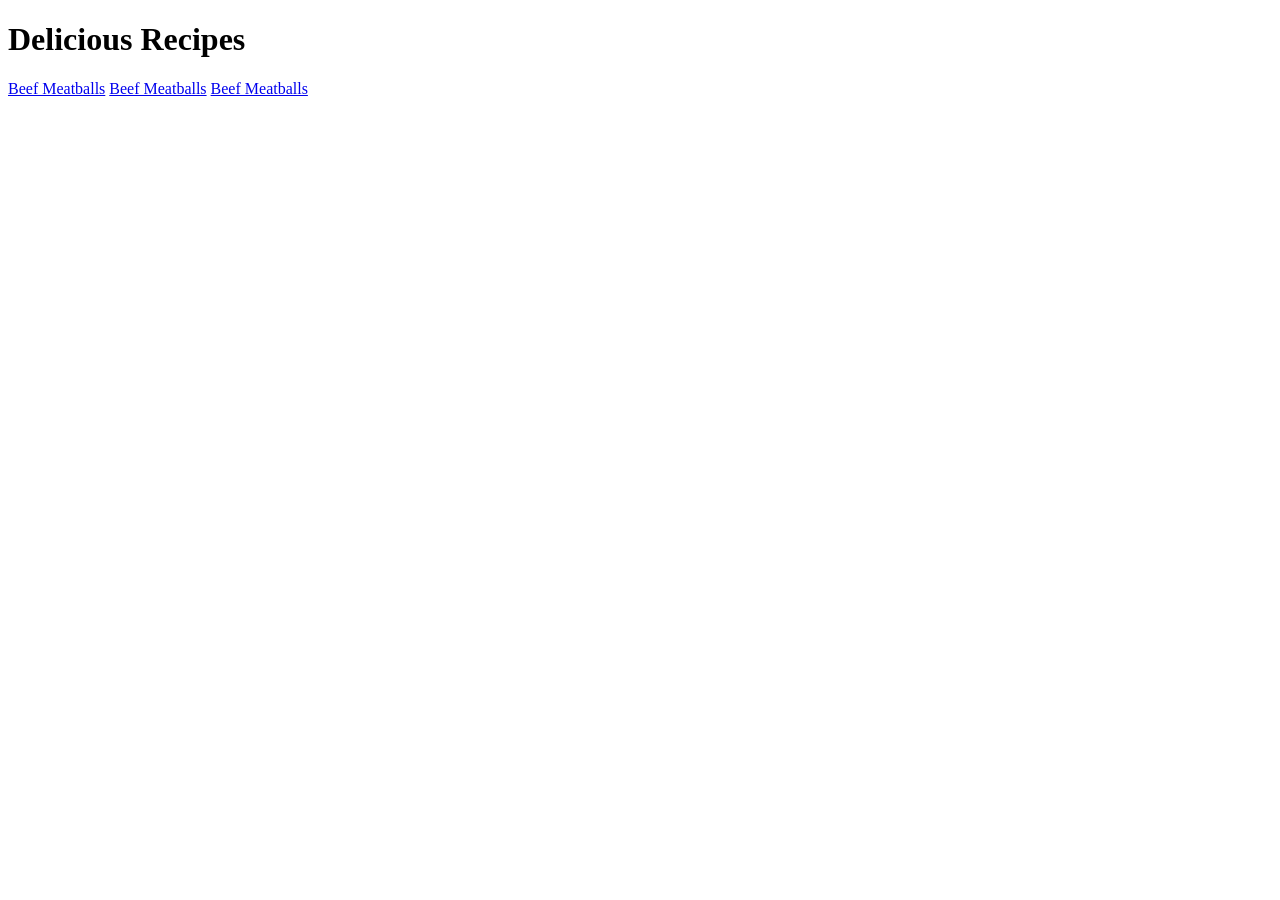
==== index.html @ 5abefbe4 "Add recipe on index and create html for recipes" ====
<!DOCTYPE html>
<html lang="en">
<head>
    <meta charset="UTF-8">
    <meta name="viewport" content="width=device-width, initial-scale=1.0">
    <title>Home Page</title>
</head>
<body>
    <h1>Delicious Recipes</h1>
    <a href="./recipes/vegan-meatballs.html">Beef Meatballs</a>
    <a href="./recipes/chicken-parmigiana.html">Beef Meatballs</a>
    <a href="./recipes/lasagna.html">Beef Meatballs</a>

</body>
</html>
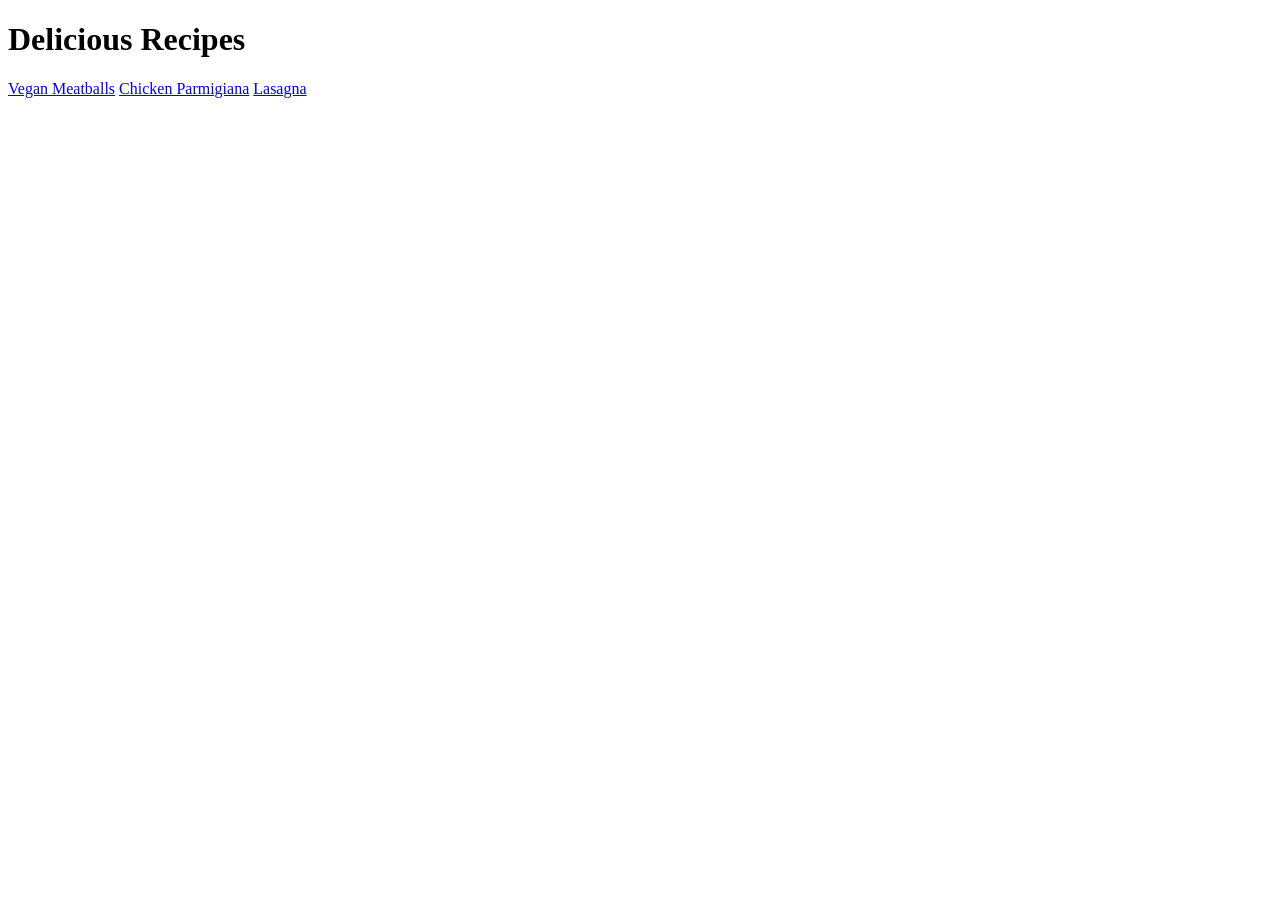
==== commit 207cff50: "Correct recipe names on index.html" ====
--- a/index.html
+++ b/index.html
@@ -7,9 +7,9 @@
 </head>
 <body>
     <h1>Delicious Recipes</h1>
-    <a href="./recipes/vegan-meatballs.html">Beef Meatballs</a>
-    <a href="./recipes/chicken-parmigiana.html">Beef Meatballs</a>
-    <a href="./recipes/lasagna.html">Beef Meatballs</a>
+    <a href="./recipes/vegan-meatballs.html">Vegan Meatballs</a>
+    <a href="./recipes/chicken-parmigiana.html">Chicken Parmigiana</a>
+    <a href="./recipes/lasagna.html">Lasagna</a>
 
 </body>
 </html>
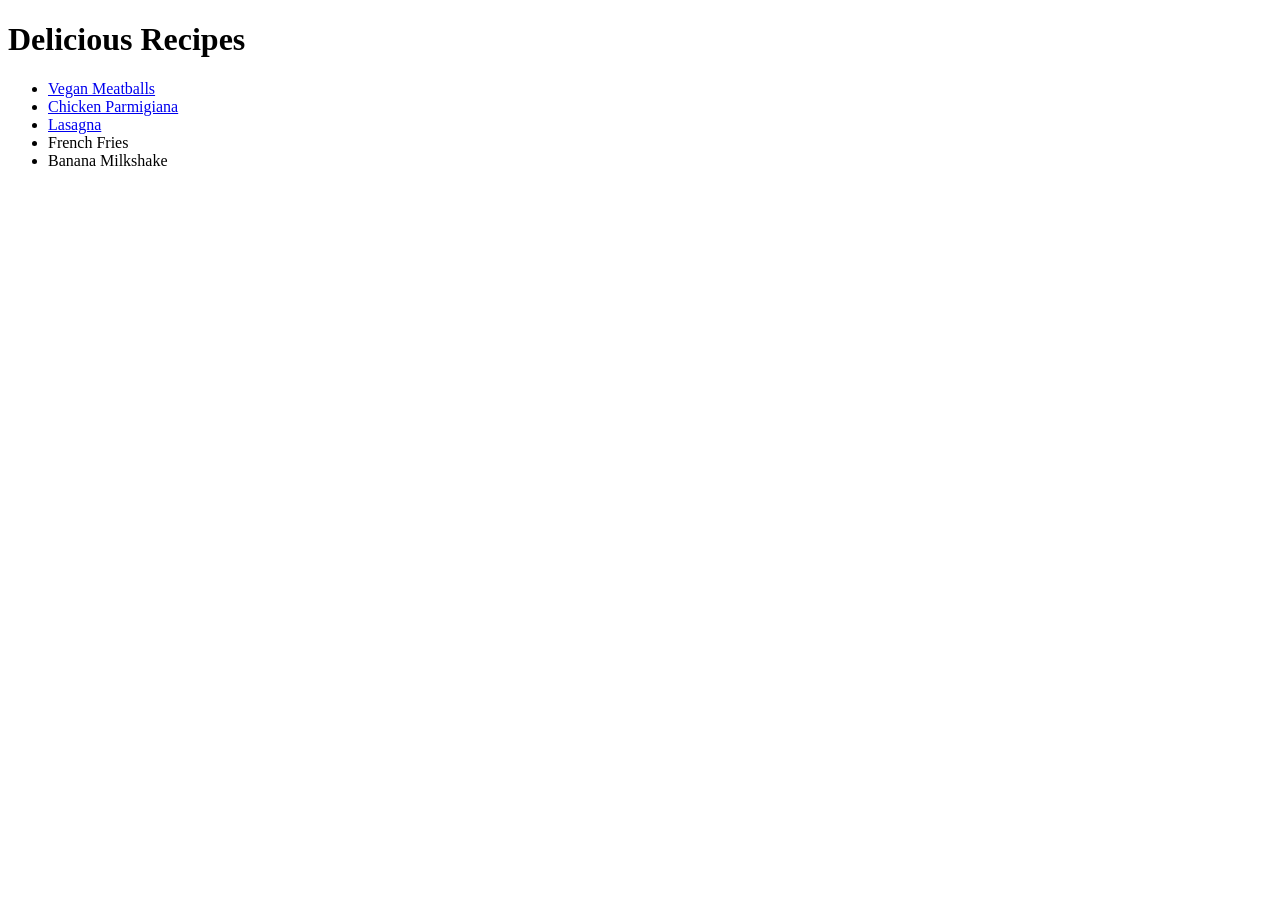
==== commit 72392de8: "Organize recipes and add 2 new recipes" ====
--- a/index.html
+++ b/index.html
@@ -7,9 +7,12 @@
 </head>
 <body>
     <h1>Delicious Recipes</h1>
-    <a href="./recipes/vegan-meatballs.html">Vegan Meatballs</a>
-    <a href="./recipes/chicken-parmigiana.html">Chicken Parmigiana</a>
-    <a href="./recipes/lasagna.html">Lasagna</a>
-
+    <ul>
+        <li><a href="./recipes/vegan-meatballs.html">Vegan Meatballs</a>
+        <li><a href="./recipes/chicken-parmigiana.html">Chicken Parmigiana</a></li>
+        <li><a href="./recipes/lasagna.html">Lasagna</a></li>
+        <li><a href="./recipes/french-fries.html"></a>French Fries</li>
+        <li><a href="./recipes/banana-milkshake.html"></a>Banana Milkshake</li>
+    </ul>
 </body>
 </html>
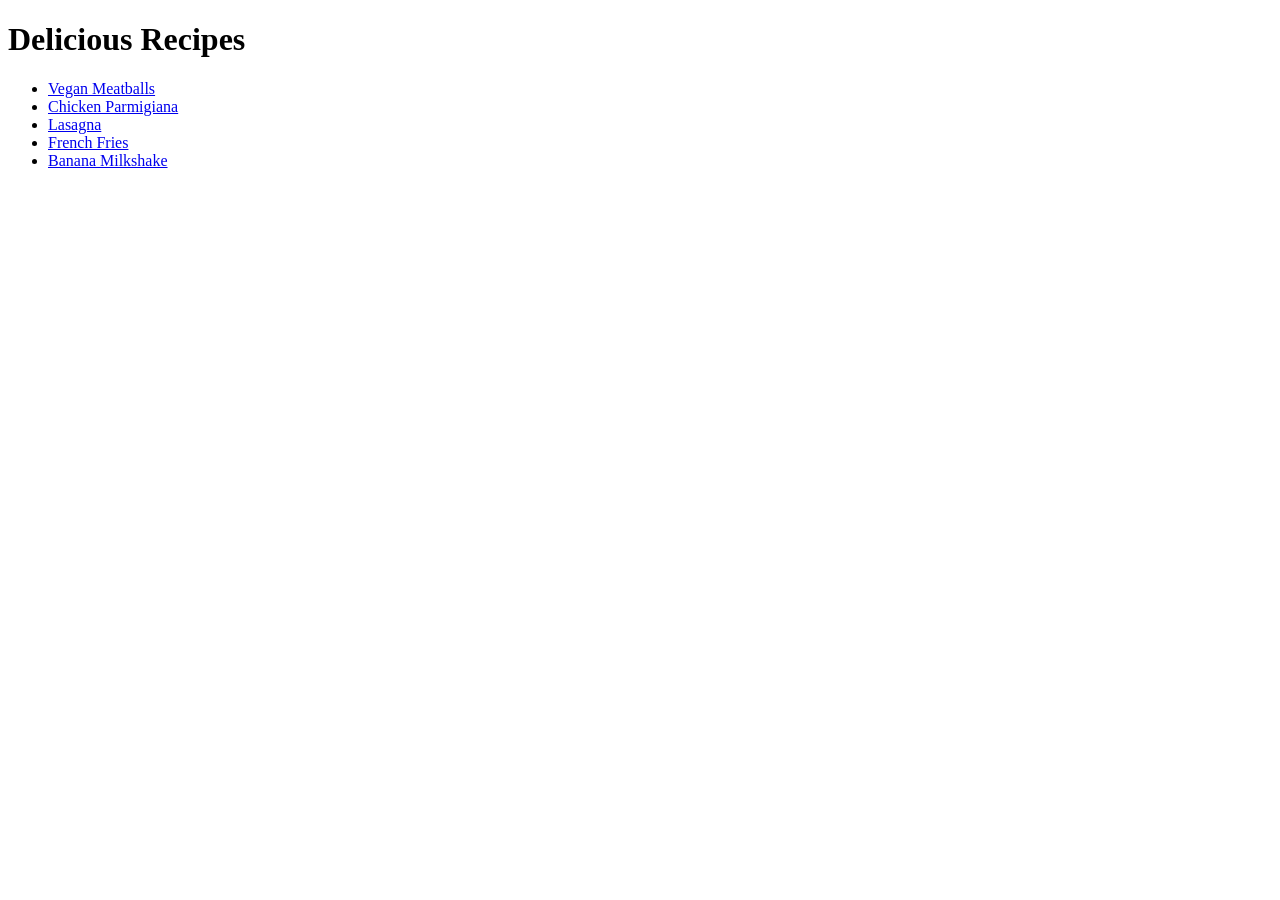
==== commit 6326a07b: "Correct index and complete recipe pages" ====
--- a/index.html
+++ b/index.html
@@ -11,8 +11,8 @@
         <li><a href="./recipes/vegan-meatballs.html">Vegan Meatballs</a>
         <li><a href="./recipes/chicken-parmigiana.html">Chicken Parmigiana</a></li>
         <li><a href="./recipes/lasagna.html">Lasagna</a></li>
-        <li><a href="./recipes/french-fries.html"></a>French Fries</li>
-        <li><a href="./recipes/banana-milkshake.html"></a>Banana Milkshake</li>
+        <li><a href="./recipes/french-fries.html">French Fries</a></li>
+        <li><a href="./recipes/banana-milkshake.html">Banana Milkshake</a></li>
     </ul>
 </body>
 </html>
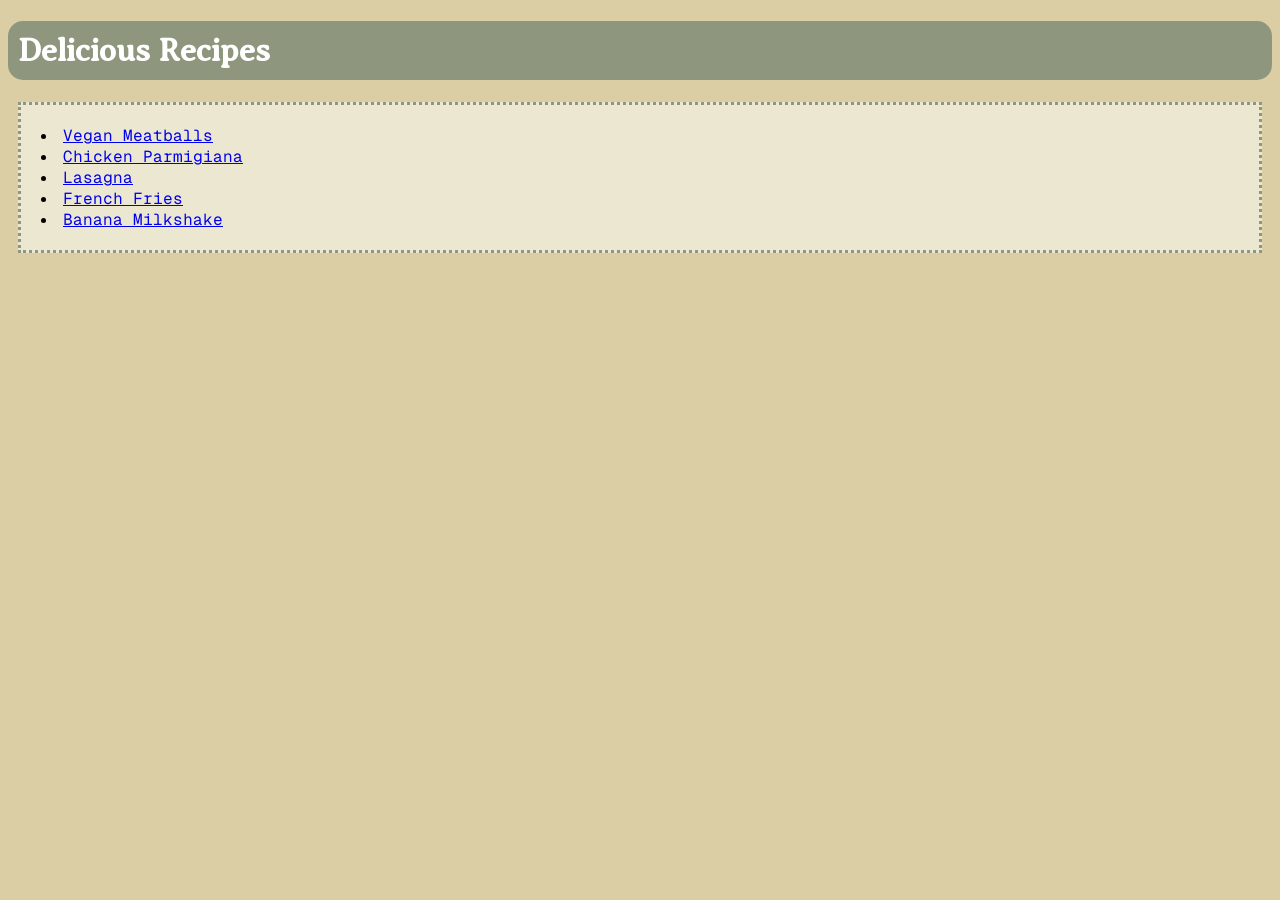
==== commit 3bbf91ed: "Add custom fonts, colors and shared stylesheet Self-hosted Averia Serif Libre and Geist Mono fonts. " ====
--- a/index.html
+++ b/index.html
@@ -3,10 +3,11 @@
 <head>
     <meta charset="UTF-8">
     <meta name="viewport" content="width=device-width, initial-scale=1.0">
+    <link rel="stylesheet" href="styles.css">
     <title>Home Page</title>
 </head>
 <body>
-    <h1>Delicious Recipes</h1>
+    <h1 class="title">Delicious Recipes</h1>
     <ul>
         <li><a href="./recipes/vegan-meatballs.html">Vegan Meatballs</a>
         <li><a href="./recipes/chicken-parmigiana.html">Chicken Parmigiana</a></li>
--- a/styles.css
+++ b/styles.css
@@ -0,0 +1,47 @@
+
+@font-face {
+    font-family: 'Averia Serif Libre';
+    src: url(./fonts/AveriaSerifLibre-Regular.woff2) format('woff2');
+    font-weight: 400;
+    font-style: normal;
+    font-display:swap;
+}
+
+@font-face {
+    font-family: 'Geist Mono';
+    src: url(./fonts/GeistMono-Regular.woff2) format('woff2');
+    font-weight: 400;
+    font-style: normal;
+    font-display:swap;
+}
+
+img {
+    display:block;
+    margin:auto;
+    height: 250px;
+    width: auto;
+}
+
+h1, h2 {
+    font-family: 'Averia Serif Libre';
+    background-color: #8E977D;
+    color: white;
+    border-radius: 15px;
+    padding: 10px;
+}
+
+body {
+    background-color: #DBCEA5;
+}
+
+p,
+ol,
+ul {
+    font-family: 'Geist Mono';
+    background-color: #ECE7D1;
+    list-style-position: inside;
+    border-color: #8E977D;
+    border-style: dotted;
+    margin: 10px;
+    padding: 20px;
+}
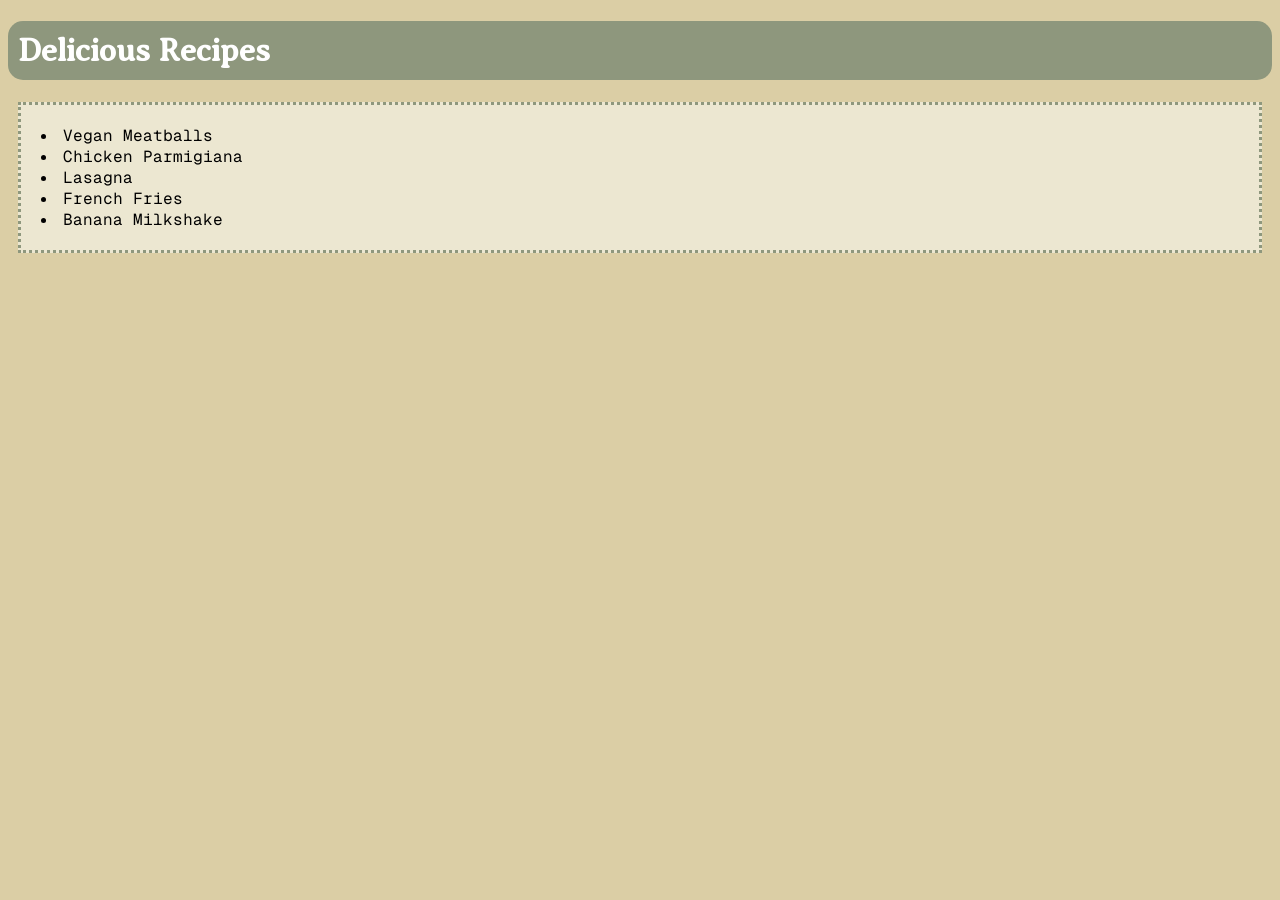
==== commit 8e9f1fbd: "Reformat description and add style to back button and list" ====
--- a/index.html
+++ b/index.html
@@ -9,11 +9,11 @@
 <body>
     <h1 class="title">Delicious Recipes</h1>
     <ul>
-        <li><a href="./recipes/vegan-meatballs.html">Vegan Meatballs</a>
-        <li><a href="./recipes/chicken-parmigiana.html">Chicken Parmigiana</a></li>
-        <li><a href="./recipes/lasagna.html">Lasagna</a></li>
-        <li><a href="./recipes/french-fries.html">French Fries</a></li>
-        <li><a href="./recipes/banana-milkshake.html">Banana Milkshake</a></li>
+        <li><a href="./recipes/vegan-meatballs.html" class="recipeitems">Vegan Meatballs</a>
+        <li><a href="./recipes/chicken-parmigiana.html" class="recipeitems">Chicken Parmigiana</a></li>
+        <li><a href="./recipes/lasagna.html" class="recipeitems">Lasagna</a></li>
+        <li><a href="./recipes/french-fries.html" class="recipeitems">French Fries</a></li>
+        <li><a href="./recipes/banana-milkshake.html" class="recipeitems">Banana Milkshake</a></li>
     </ul>
 </body>
 </html>
--- a/styles.css
+++ b/styles.css
@@ -44,4 +44,22 @@
     border-style: dotted;
     margin: 10px;
     padding: 20px;
+}
+
+
+.recipeitems {
+    color: black;
+    text-decoration: none;
+}
+
+a.back-button {
+    font-family: 'Geist Mono';
+    background-color: #ECE7D1;
+    display:inline-block;
+    padding: 8px;
+    border-radius: 10px;
+    border-style: solid;
+    border-color: #8E977D;
+    color: gray;
+    text-decoration: none;
 }
